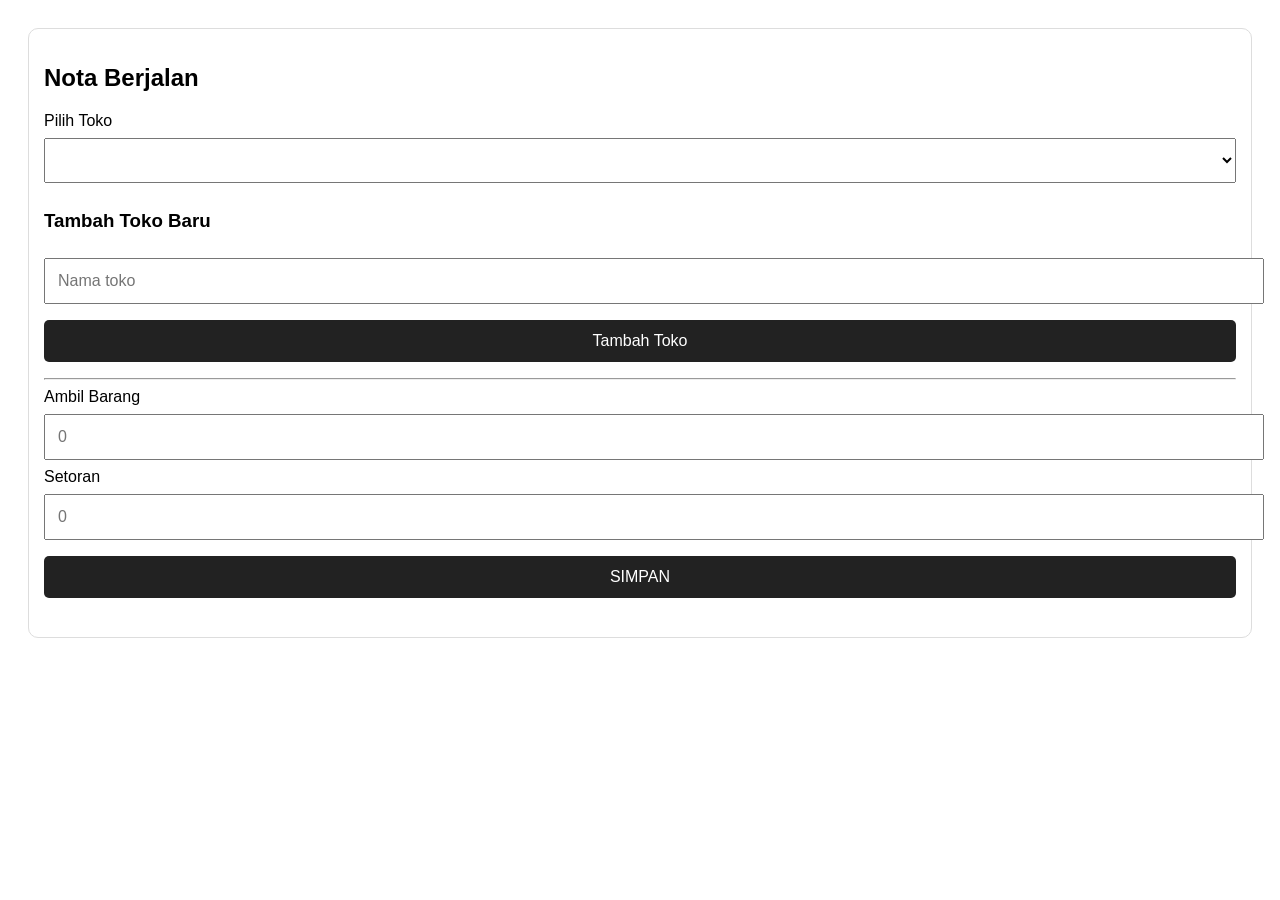
==== index.html @ d540c68f "Create index.html" ====
<!DOCTYPE html>
<html>

<head>

<meta name="viewport" content="width=device-width, initial-scale=1">

<style>

body{
font-family:Arial;
padding:20px;
}


input,select,button{

width:100%;
padding:12px;
margin:8px 0;
font-size:16px;

}


button{

background:#222;
color:white;
border:none;
border-radius:5px;

}


.box{

border:1px solid #ddd;
padding:15px;
border-radius:10px;

}

</style>

</head>


<body>


<div class="box">


<h2>Nota Berjalan</h2>



<label>Pilih Toko</label>

<select id="toko">

</select>



<h3>Tambah Toko Baru</h3>


<input id="tokoBaru" placeholder="Nama toko">


<button onclick="tambahToko()">
Tambah Toko
</button>



<hr>



<label>Ambil Barang</label>

<input id="ambil" type="number" placeholder="0">



<label>Setoran</label>

<input id="setoran" type="number" placeholder="0">



<button onclick="simpan()">
SIMPAN
</button>



<p id="hasil"></p>


</div>



<script>


// tampilkan toko

function loadToko(){


google.script.run

.withSuccessHandler(function(data){


let pilih=document.getElementById("toko");


pilih.innerHTML="";


data.forEach(function(nama){


let option=document.createElement("option");

option.text=nama;

option.value=nama;


pilih.add(option);


});


})

.getToko();


}



loadToko();




// tambah toko

function tambahToko(){


let nama=document.getElementById("tokoBaru").value;



google.script.run

.withSuccessHandler(function(res){


alert(res);


document.getElementById("tokoBaru").value="";


loadToko();


})

.tambahToko(nama);



}



// simpan transaksi

function simpan(){


let data={


toko:
document.getElementById("toko").value,


ambil:
document.getElementById("ambil").value,


setoran:
document.getElementById("setoran").value


};



google.script.run

.withSuccessHandler(function(res){


document.getElementById("hasil").innerHTML=res;


document.getElementById("ambil").value="";

document.getElementById("setoran").value="";


})


.simpanData(data);



}



</script>


</body>

</html>
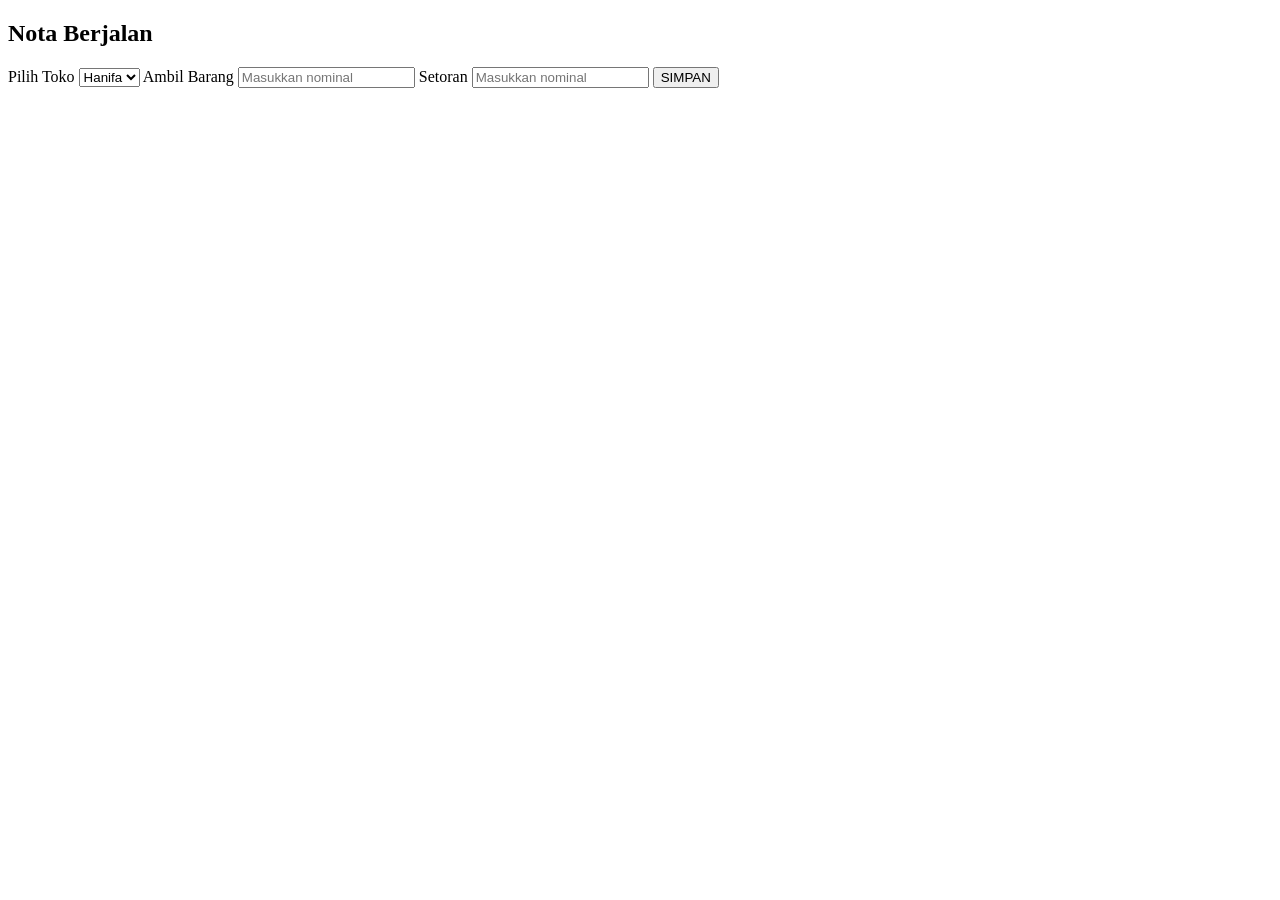
==== commit 6f262eda: "Update index.html" ====
--- a/index.html
+++ b/index.html
@@ -1,47 +1,13 @@
 <!DOCTYPE html>
-<html>
+<html lang="id">
 
 <head>
+<meta charset="UTF-8">
+<meta name="viewport" content="width=device-width, initial-scale=1.0">
 
-<meta name="viewport" content="width=device-width, initial-scale=1">
+<title>Nota Berjalan</title>
 
-<style>
-
-body{
-font-family:Arial;
-padding:20px;
-}
-
-
-input,select,button{
-
-width:100%;
-padding:12px;
-margin:8px 0;
-font-size:16px;
-
-}
-
-
-button{
-
-background:#222;
-color:white;
-border:none;
-border-radius:5px;
-
-}
-
-
-.box{
-
-border:1px solid #ddd;
-padding:15px;
-border-radius:10px;
-
-}
-
-</style>
+<link rel="stylesheet" href="style.css">
 
 </head>
 
@@ -49,53 +15,42 @@
 <body>
 
 
-<div class="box">
-
+<div class="container">
 
 <h2>Nota Berjalan</h2>
-
 
 
 <label>Pilih Toko</label>
 
 <select id="toko">
-
+<option value="Hanifa">Hanifa</option>
+<option value="Meli">Meli</option>
+<option value="Leora">Leora</option>
 </select>
-
-
-
-<h3>Tambah Toko Baru</h3>
-
-
-<input id="tokoBaru" placeholder="Nama toko">
-
-
-<button onclick="tambahToko()">
-Tambah Toko
-</button>
-
-
-
-<hr>
 
 
 
 <label>Ambil Barang</label>
 
-<input id="ambil" type="number" placeholder="0">
+<input 
+type="number" 
+id="ambil" 
+placeholder="Masukkan nominal">
 
 
 
 <label>Setoran</label>
 
-<input id="setoran" type="number" placeholder="0">
+<input 
+type="number" 
+id="setoran" 
+placeholder="Masukkan nominal">
 
 
 
 <button onclick="simpan()">
 SIMPAN
 </button>
-
 
 
 <p id="hasil"></p>
@@ -105,137 +60,8 @@
 
 
 
-<script>
-
-
-// tampilkan toko
-
-function loadToko(){
-
-
-google.script.run
-
-.withSuccessHandler(function(data){
-
-
-let pilih=document.getElementById("toko");
-
-
-pilih.innerHTML="";
-
-
-data.forEach(function(nama){
-
-
-let option=document.createElement("option");
-
-option.text=nama;
-
-option.value=nama;
-
-
-pilih.add(option);
-
-
-});
-
-
-})
-
-.getToko();
-
-
-}
-
-
-
-loadToko();
-
-
-
-
-// tambah toko
-
-function tambahToko(){
-
-
-let nama=document.getElementById("tokoBaru").value;
-
-
-
-google.script.run
-
-.withSuccessHandler(function(res){
-
-
-alert(res);
-
-
-document.getElementById("tokoBaru").value="";
-
-
-loadToko();
-
-
-})
-
-.tambahToko(nama);
-
-
-
-}
-
-
-
-// simpan transaksi
-
-function simpan(){
-
-
-let data={
-
-
-toko:
-document.getElementById("toko").value,
-
-
-ambil:
-document.getElementById("ambil").value,
-
-
-setoran:
-document.getElementById("setoran").value
-
-
-};
-
-
-
-google.script.run
-
-.withSuccessHandler(function(res){
-
-
-document.getElementById("hasil").innerHTML=res;
-
-
-document.getElementById("ambil").value="";
-
-document.getElementById("setoran").value="";
-
-
-})
-
-
-.simpanData(data);
-
-
-
-}
-
-
-
-</script>
+<script src="config.js"></script>
+<script src="script.js"></script>
 
 
 </body>
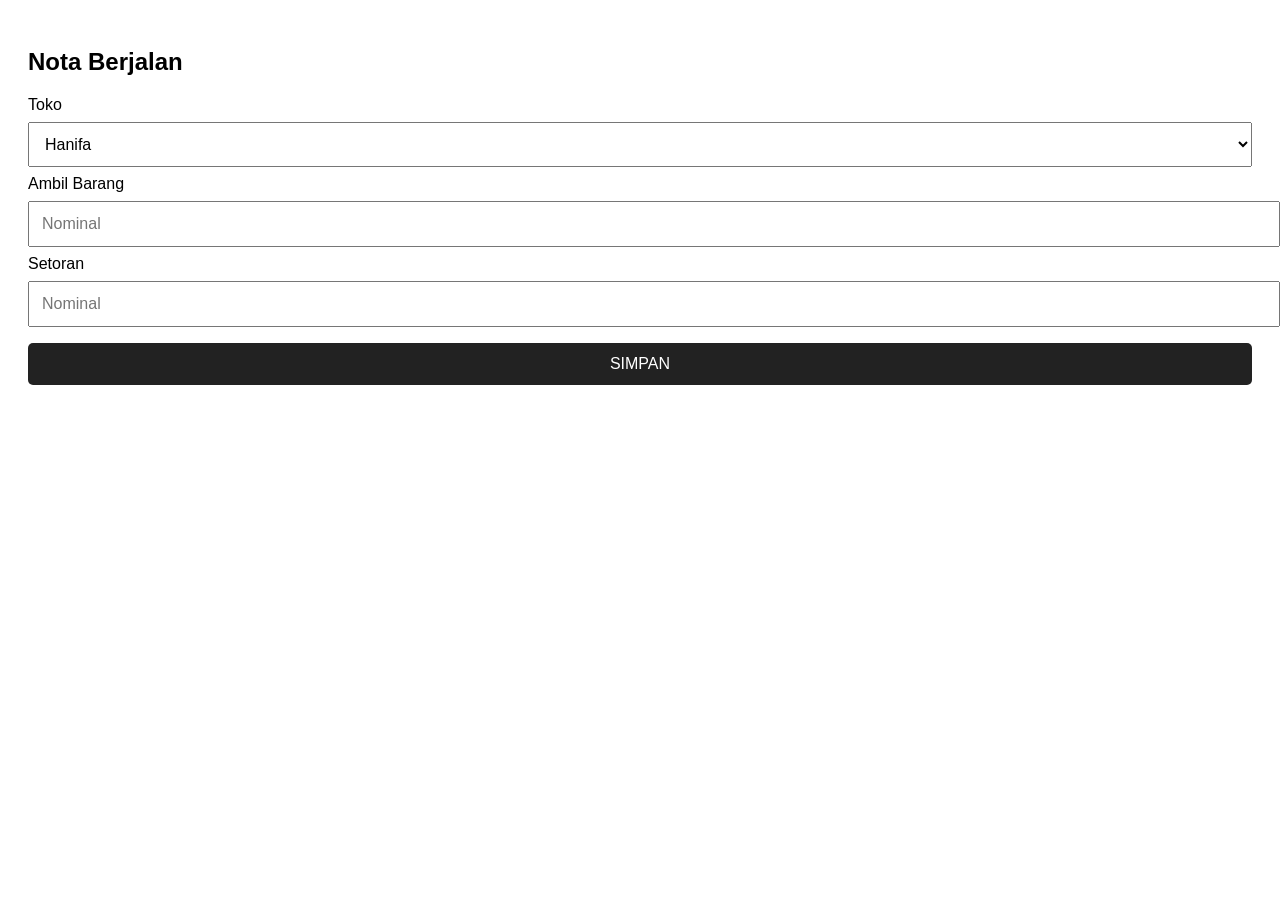
==== commit fa92e222: "Update index.html" ====
--- a/index.html
+++ b/index.html
@@ -1,69 +1,77 @@
 <!DOCTYPE html>
-<html lang="id">
+<html>
+<head>
+<style>
+body{
+  font-family: Arial;
+  padding:20px;
+}
 
-<head>
-<meta charset="UTF-8">
-<meta name="viewport" content="width=device-width, initial-scale=1.0">
+input, select, button{
+  width:100%;
+  padding:12px;
+  margin:8px 0;
+  font-size:16px;
+}
 
-<title>Nota Berjalan</title>
-
-<link rel="stylesheet" href="style.css">
-
+button{
+  background:#222;
+  color:white;
+  border:none;
+  border-radius:5px;
+}
+</style>
 </head>
-
 
 <body>
 
-
-<div class="container">
-
 <h2>Nota Berjalan</h2>
 
-
-<label>Pilih Toko</label>
-
+<label>Toko</label>
 <select id="toko">
-<option value="Hanifa">Hanifa</option>
-<option value="Meli">Meli</option>
-<option value="Leora">Leora</option>
+<option>Hanifa</option>
+<option>Meli</option>
+<option>Leora</option>
 </select>
 
 
-
 <label>Ambil Barang</label>
-
-<input 
-type="number" 
-id="ambil" 
-placeholder="Masukkan nominal">
-
+<input id="ambil" type="number" placeholder="Nominal">
 
 
 <label>Setoran</label>
-
-<input 
-type="number" 
-id="setoran" 
-placeholder="Masukkan nominal">
+<input id="setoran" type="number" placeholder="Nominal">
 
 
-
-<button onclick="simpan()">
-SIMPAN
-</button>
+<button onclick="simpan()">SIMPAN</button>
 
 
 <p id="hasil"></p>
 
 
-</div>
+<script>
+
+function simpan(){
+
+let data = {
+ toko: document.getElementById("toko").value,
+ ambil: document.getElementById("ambil").value,
+ setoran: document.getElementById("setoran").value
+};
 
 
+google.script.run
+.withSuccessHandler(function(res){
+ document.getElementById("hasil").innerHTML=res;
 
-<script src="config.js"></script>
-<script src="script.js"></script>
+ document.getElementById("ambil").value="";
+ document.getElementById("setoran").value="";
+})
+.simpanData(data);
 
+}
+
+</script>
 
 </body>
-
 </html>
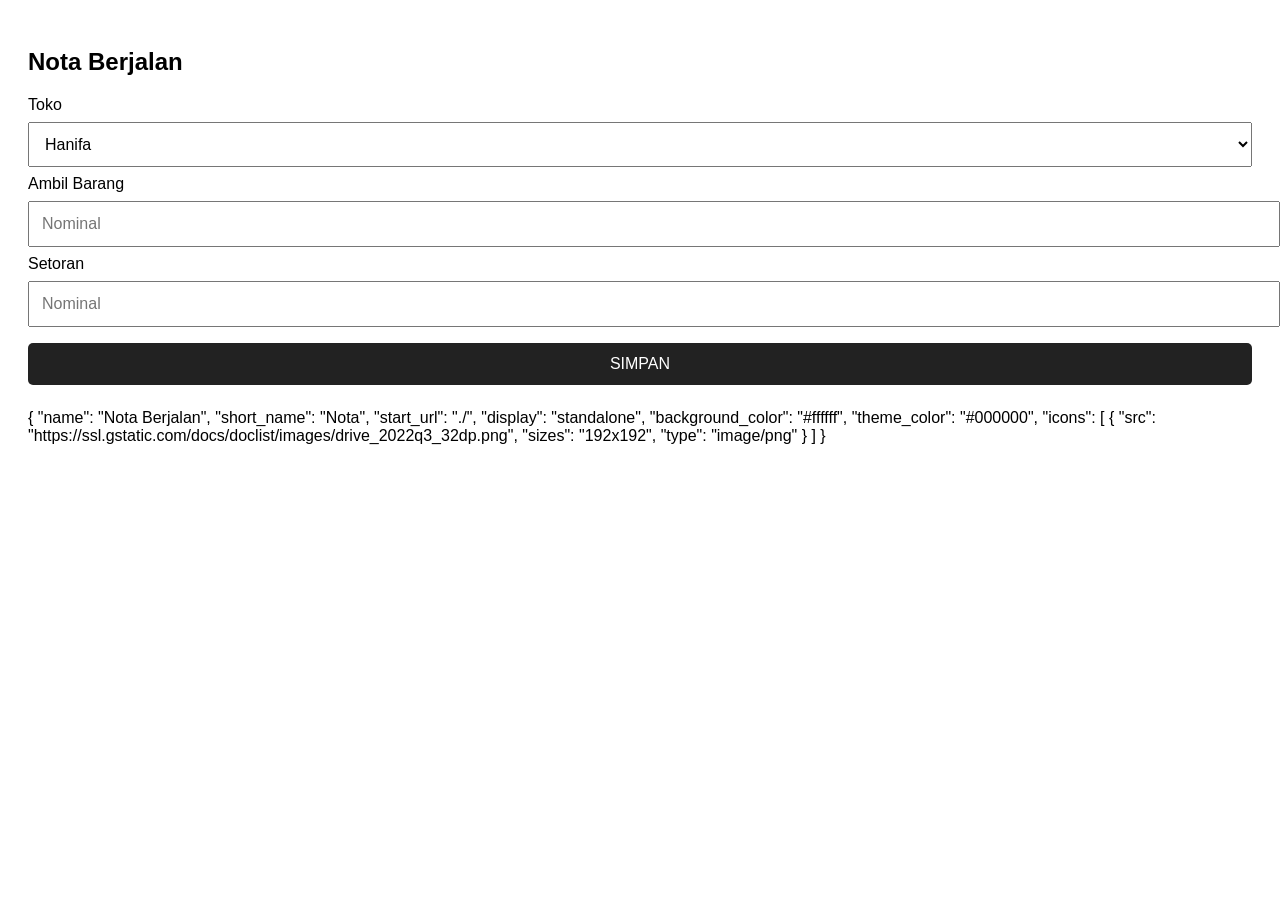
==== commit bbf40d49: "Update index.html" ====
--- a/index.html
+++ b/index.html
@@ -1,6 +1,7 @@
 <!DOCTYPE html>
 <html>
-<head>
+<head> <link rel="manifest" href="manifest">
+<meta name="theme-color" content="#000000">
 <style>
 body{
   font-family: Arial;
@@ -70,8 +71,24 @@
 .simpanData(data);
 
 }
-
+if ('serviceWorker' in navigator) {
+ navigator.serviceWorker.register('sw');
+}
 </script>
-
+{
+  "name": "Nota Berjalan",
+  "short_name": "Nota",
+  "start_url": "./",
+  "display": "standalone",
+  "background_color": "#ffffff",
+  "theme_color": "#000000",
+  "icons": [
+    {
+      "src": "https://ssl.gstatic.com/docs/doclist/images/drive_2022q3_32dp.png",
+      "sizes": "192x192",
+      "type": "image/png"
+    }
+  ]
+}
 </body>
 </html>
